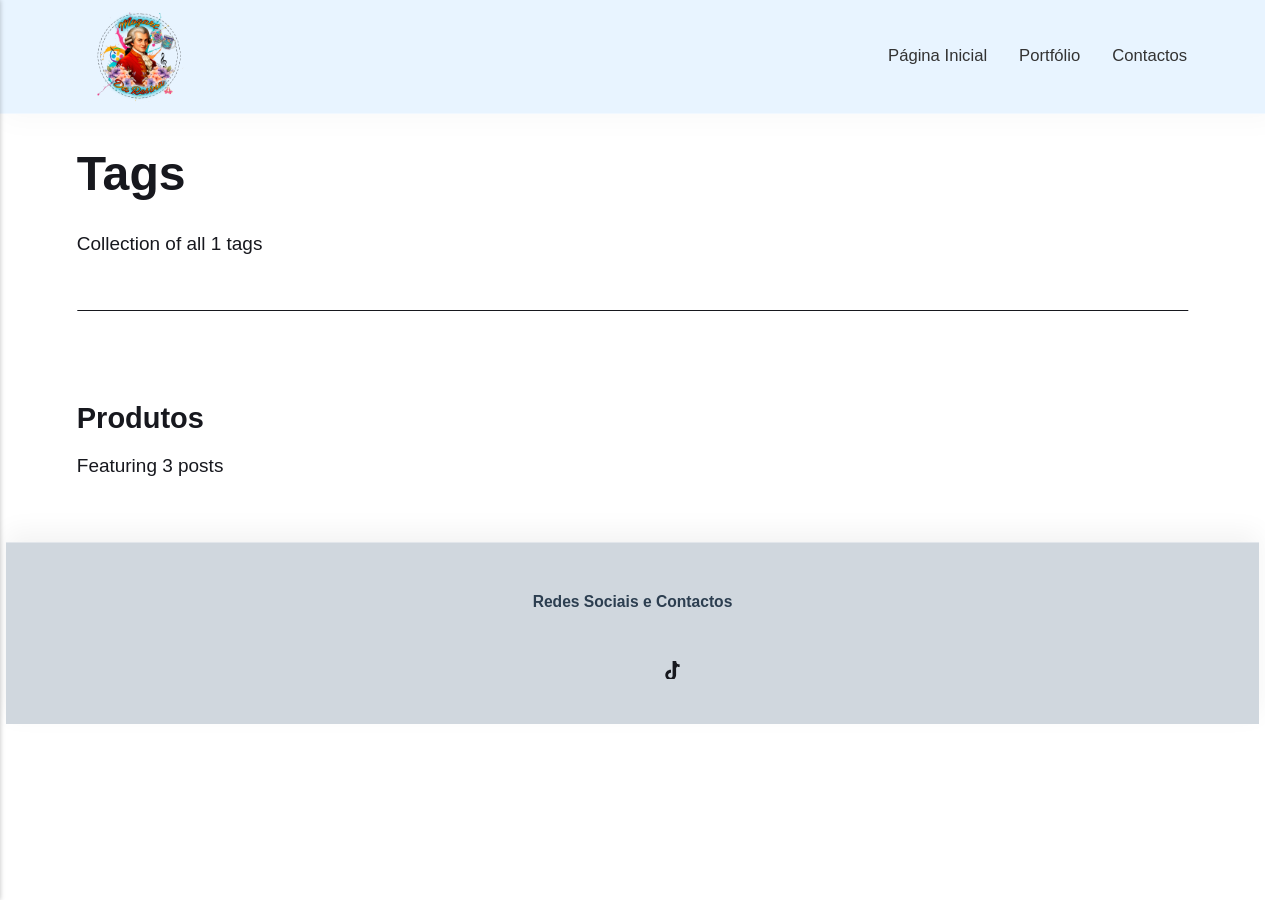
==== tags/index.html @ de3b1760 "Updated from Publii" ====
<!DOCTYPE html><html lang="pt"><head><meta charset="utf-8"><meta http-equiv="X-UA-Compatible" content="IE=edge"><meta name="viewport" content="width=device-width,initial-scale=1"><title>All tags - MozartDaResina</title><meta name="robots" content="noindex, follow"><meta name="generator" content="Publii Open-Source CMS for Static Site"><link rel="alternate" type="application/atom+xml" href="https://mozartdaresina.github.io/mozartdaresinawebpage/feed.xml" title="MozartDaResina - RSS"><link rel="alternate" type="application/json" href="https://mozartdaresina.github.io/mozartdaresinawebpage/feed.json" title="MozartDaResina - JSON"><meta property="og:title" content="MozartDaResina"><meta property="og:image" content="https://mozartdaresina.github.io/mozartdaresinawebpage/media/website/mrdes.png"><meta property="og:image:width" content="1000"><meta property="og:image:height" content="1000"><meta property="og:site_name" content="MozartDaResina"><meta property="og:description" content=""><meta property="og:url" content="https://mozartdaresina.github.io/mozartdaresinawebpage/tags/"><meta property="og:type" content="website"><link rel="stylesheet" href="https://mozartdaresina.github.io/mozartdaresinawebpage/assets/css/style.css?v=c832fb04186f485f9bf9b89a632ffa7e"><script type="application/ld+json">{"@context":"http://schema.org","@type":"Organization","name":"MozartDaResina","logo":"https://mozartdaresina.github.io/mozartdaresinawebpage/media/website/mrdes.png","url":"https://mozartdaresina.github.io/mozartdaresinawebpage/","sameAs":["https://www.facebook.com/profile.php?id=61551249046999","https://www.instagram.com/mozartdaresina/"]}</script><noscript><style>img[loading] {
                    opacity: 1;
                }</style></noscript></head><body class="tags-template"><header class="top js-header"><a class="logo" href="https://mozartdaresina.github.io/mozartdaresinawebpage/"><img src="https://mozartdaresina.github.io/mozartdaresinawebpage/media/website/mrdes.png" alt="MozartDaResina" width="1000" height="1000"></a><nav class="navbar js-navbar"><button class="navbar__toggle js-toggle" aria-label="Menu" aria-haspopup="true" aria-expanded="false"><span class="navbar__toggle-box"><span class="navbar__toggle-inner">Menu</span></span></button><ul class="navbar__menu"><li><a href="https://mozartdaresina.github.io/mozartdaresinawebpage/home.html" target="_self">Página Inicial</a></li><li><a href="https://mozartdaresina.github.io/mozartdaresinawebpage/tags/produtos/" target="_self">Portfólio</a></li><li><a href="https://mozartdaresina.github.io/mozartdaresinawebpage/contactos.html" target="_self">Contactos</a></li></ul></nav></header><main class="page page--tags"><div class="hero hero--noimage"><header class="hero__content"><div class="wrapper"><h1>Tags</h1><p class="page__desc">Collection of all 1 tags</p></div></header></div><div class="wrapper"><ul class="feed feed--grid"><li class="feed__item"><div class="feed__content"><h2 class="h3"><a href="https://mozartdaresina.github.io/mozartdaresinawebpage/tags/produtos/">Produtos</a></h2><p>Featuring 3 posts</p></div></li></ul></div></main><footer class="footer"><div class="wrapper"><div class="footer__copyright"><p><span id="copyright-text-brand">Redes Sociais e Contactos</span><script>document.addEventListener("DOMContentLoaded", function() {
  // 1. Aplica o efeito Glassmorphism Perfeito ao Footer
  var siteFooter = document.querySelector('.footer') || document.querySelector('#site-footer') || document.querySelector('footer');
  if (siteFooter) {
    siteFooter.style.background = "rgba(120, 140, 160, 0.35)"; // Tom cinza-azulado translúcido equilibrado
    siteFooter.style.backdropFilter = "blur(12px) saturate(130%)";
    siteFooter.style.webkitBackdropFilter = "blur(12px) saturate(130%)";
    siteFooter.style.borderTop = "1px solid rgba(255, 255, 255, 0.4)"; // Linha de brilho superior
    siteFooter.style.padding = "40px 20px";
    siteFooter.style.marginTop = "60px";
    siteFooter.style.boxShadow = "0 -10px 25px rgba(0, 0, 0, 0.05)"; // Sombra suave para o footer
    
    var brandText = document.getElementById('copyright-text-brand');
    if (brandText) {
      brandText.style.color = "#2c3e50";
      brandText.style.fontWeight = "600";
    }
  }

  // 2. Garante o botão do TikTok perfeitamente alinhado na lista
  var shareList = document.querySelector('.footer__share') || document.querySelector('.f-social') || document.querySelector('.footer__social');
  
  if (shareList && !document.getElementById('tiktok-footer-link')) {
    var li = document.createElement('li');
    li.id = 'tiktok-footer-link';
    
    var a = document.createElement('a');
    a.href = "https://www.tiktok.com/@mozartdaresina20";
    a.target = "_blank";
    a.rel = "noopener";
    a.title = "TikTok";
    a.setAttribute('aria-label', 'TikTok');
    
    var existingLink = shareList.querySelector('a');
    if (existingLink) {
      a.className = existingLink.className;
    }
    
    a.innerHTML = '<svg style="width: 1em; height: 1em; fill: currentColor; vertical-align: middle;" viewBox="0 0 24 24"><path d="M12.525.02c1.31-.02 2.61-.01 3.91-.02.08 1.53.63 3.02 1.59 4.17 1.02.11 2.05.04 3.07.05v3.95c-1.18-.02-2.35-.3-3.43-.8-.3.74-.75 1.42-1.32 1.97-.05 3.35-.02 6.69-.03 10.04-.1 1.42-.58 2.82-1.46 3.93-1.22 1.5-3.1 2.44-5.04 2.61-1.97.16-3.98-.35-5.54-1.58-1.55-1.21-2.49-3.12-2.52-5.11-.05-2 .76-3.98 2.22-5.33 1.46-1.37 3.48-2.12 5.48-1.98v4.03c-1-.09-2.03.22-2.79.89-.78.68-1.19 1.72-1.11 2.75.06 1 .56 1.94 1.37 2.51.81.57 1.86.72 2.79.4 1.01-.34 1.74-1.24 1.86-2.3.04-3.53.02-7.06.03-10.59.02-3.4-.01-6.79.01-10.19z"/></svg>';
    
    if (shareList.tagName === 'UL') {
      li.appendChild(a);
      shareList.appendChild(li);
    } else {
      shareList.appendChild(a);
    }
  }
});</script></p></div><div class="footer__social"><a href="https://www.facebook.com/profile.php?id&#x3D;61551249046999" aria-label="Facebook"><svg><use xlink:href="https://mozartdaresina.github.io/mozartdaresinawebpage/assets/svg/svg-map.svg#facebook"/></svg> </a><a href="https://www.instagram.com/mozartdaresina/" aria-label="Instagram"><svg><use xlink:href="https://mozartdaresina.github.io/mozartdaresinawebpage/assets/svg/svg-map.svg#instagram"/></svg></a></div><button id="backToTop" class="footer__bttop" aria-label="Back to top" title="Back to top"><svg width="20" height="20"><use xlink:href="https://mozartdaresina.github.io/mozartdaresinawebpage/assets/svg/svg-map.svg#toparrow"/></svg></button></div></footer><script defer="defer" src="https://mozartdaresina.github.io/mozartdaresinawebpage/assets/js/scripts.min.js?v=dafec4f87fead6718cb125f0b0fc8441"></script><script>window.publiiThemeMenuConfig={mobileMenuMode:'sidebar',animationSpeed:300,submenuWidth: 'auto',doubleClickTime:500,mobileMenuExpandableSubmenus:true,relatedContainerForOverlayMenuSelector:'.top'};</script><script>var images = document.querySelectorAll('img[loading]');
        for (var i = 0; i < images.length; i++) {
            if (images[i].complete) {
                images[i].classList.add('is-loaded');
            } else {
                images[i].addEventListener('load', function () {
                    this.classList.add('is-loaded');
                }, false);
            }
        }</script></body></html>
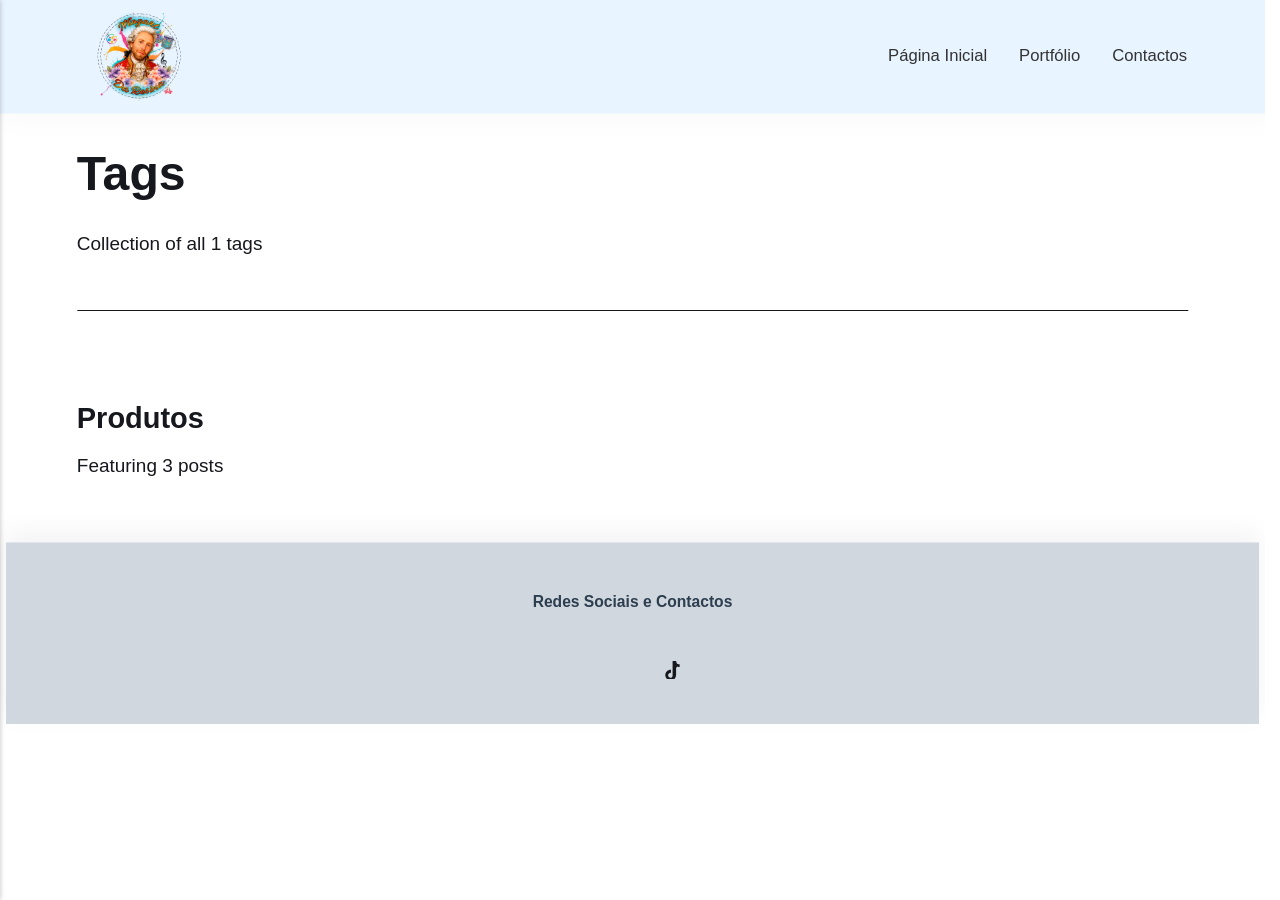
==== commit d8b18200: "Updated from Publii" ====
--- a/tags/index.html
+++ b/tags/index.html
@@ -1,6 +1,6 @@
-<!DOCTYPE html><html lang="pt"><head><meta charset="utf-8"><meta http-equiv="X-UA-Compatible" content="IE=edge"><meta name="viewport" content="width=device-width,initial-scale=1"><title>All tags - MozartDaResina</title><meta name="robots" content="noindex, follow"><meta name="generator" content="Publii Open-Source CMS for Static Site"><link rel="alternate" type="application/atom+xml" href="https://mozartdaresina.github.io/mozartdaresinawebpage/feed.xml" title="MozartDaResina - RSS"><link rel="alternate" type="application/json" href="https://mozartdaresina.github.io/mozartdaresinawebpage/feed.json" title="MozartDaResina - JSON"><meta property="og:title" content="MozartDaResina"><meta property="og:image" content="https://mozartdaresina.github.io/mozartdaresinawebpage/media/website/mrdes.png"><meta property="og:image:width" content="1000"><meta property="og:image:height" content="1000"><meta property="og:site_name" content="MozartDaResina"><meta property="og:description" content=""><meta property="og:url" content="https://mozartdaresina.github.io/mozartdaresinawebpage/tags/"><meta property="og:type" content="website"><link rel="stylesheet" href="https://mozartdaresina.github.io/mozartdaresinawebpage/assets/css/style.css?v=c832fb04186f485f9bf9b89a632ffa7e"><script type="application/ld+json">{"@context":"http://schema.org","@type":"Organization","name":"MozartDaResina","logo":"https://mozartdaresina.github.io/mozartdaresinawebpage/media/website/mrdes.png","url":"https://mozartdaresina.github.io/mozartdaresinawebpage/","sameAs":["https://www.facebook.com/profile.php?id=61551249046999","https://www.instagram.com/mozartdaresina/"]}</script><noscript><style>img[loading] {
+<!DOCTYPE html><html lang="pt"><head><meta charset="utf-8"><meta http-equiv="X-UA-Compatible" content="IE=edge"><meta name="viewport" content="width=device-width,initial-scale=1"><title>All tags - MozartDaResina</title><meta name="robots" content="noindex, follow"><meta name="generator" content="Publii Open-Source CMS for Static Site"><link rel="alternate" type="application/atom+xml" href="https://mozartdaresina.github.io/mozartdaresinawebpage/feed.xml" title="MozartDaResina - RSS"><link rel="alternate" type="application/json" href="https://mozartdaresina.github.io/mozartdaresinawebpage/feed.json" title="MozartDaResina - JSON"><meta property="og:title" content="MozartDaResina"><meta property="og:image" content="https://mozartdaresina.github.io/mozartdaresinawebpage/media/website/mrdes-2.png"><meta property="og:image:width" content="1000"><meta property="og:image:height" content="1000"><meta property="og:site_name" content="MozartDaResina"><meta property="og:description" content=""><meta property="og:url" content="https://mozartdaresina.github.io/mozartdaresinawebpage/tags/"><meta property="og:type" content="website"><link rel="stylesheet" href="https://mozartdaresina.github.io/mozartdaresinawebpage/assets/css/style.css?v=c832fb04186f485f9bf9b89a632ffa7e"><script type="application/ld+json">{"@context":"http://schema.org","@type":"Organization","name":"MozartDaResina","logo":"https://mozartdaresina.github.io/mozartdaresinawebpage/media/website/mrdes-2.png","url":"https://mozartdaresina.github.io/mozartdaresinawebpage/","sameAs":["https://www.facebook.com/profile.php?id=61551249046999","https://www.instagram.com/mozartdaresina/"]}</script><noscript><style>img[loading] {
                     opacity: 1;
-                }</style></noscript></head><body class="tags-template"><header class="top js-header"><a class="logo" href="https://mozartdaresina.github.io/mozartdaresinawebpage/"><img src="https://mozartdaresina.github.io/mozartdaresinawebpage/media/website/mrdes.png" alt="MozartDaResina" width="1000" height="1000"></a><nav class="navbar js-navbar"><button class="navbar__toggle js-toggle" aria-label="Menu" aria-haspopup="true" aria-expanded="false"><span class="navbar__toggle-box"><span class="navbar__toggle-inner">Menu</span></span></button><ul class="navbar__menu"><li><a href="https://mozartdaresina.github.io/mozartdaresinawebpage/home.html" target="_self">Página Inicial</a></li><li><a href="https://mozartdaresina.github.io/mozartdaresinawebpage/tags/produtos/" target="_self">Portfólio</a></li><li><a href="https://mozartdaresina.github.io/mozartdaresinawebpage/contactos.html" target="_self">Contactos</a></li></ul></nav></header><main class="page page--tags"><div class="hero hero--noimage"><header class="hero__content"><div class="wrapper"><h1>Tags</h1><p class="page__desc">Collection of all 1 tags</p></div></header></div><div class="wrapper"><ul class="feed feed--grid"><li class="feed__item"><div class="feed__content"><h2 class="h3"><a href="https://mozartdaresina.github.io/mozartdaresinawebpage/tags/produtos/">Produtos</a></h2><p>Featuring 3 posts</p></div></li></ul></div></main><footer class="footer"><div class="wrapper"><div class="footer__copyright"><p><span id="copyright-text-brand">Redes Sociais e Contactos</span><script>document.addEventListener("DOMContentLoaded", function() {
+                }</style></noscript></head><body class="tags-template"><header class="top js-header"><a class="logo" href="https://mozartdaresina.github.io/mozartdaresinawebpage/"><img src="https://mozartdaresina.github.io/mozartdaresinawebpage/media/website/mrdes-2.png" alt="MozartDaResina" width="1000" height="1000"></a><nav class="navbar js-navbar"><button class="navbar__toggle js-toggle" aria-label="Menu" aria-haspopup="true" aria-expanded="false"><span class="navbar__toggle-box"><span class="navbar__toggle-inner">Menu</span></span></button><ul class="navbar__menu"><li><a href="https://mozartdaresina.github.io/mozartdaresinawebpage/home.html" target="_self">Página Inicial</a></li><li><a href="https://mozartdaresina.github.io/mozartdaresinawebpage/tags/produtos/" target="_self">Portfólio</a></li><li><a href="https://mozartdaresina.github.io/mozartdaresinawebpage/contactos.html" target="_self">Contactos</a></li></ul></nav></header><main class="page page--tags"><div class="hero hero--noimage"><header class="hero__content"><div class="wrapper"><h1>Tags</h1><p class="page__desc">Collection of all 1 tags</p></div></header></div><div class="wrapper"><ul class="feed feed--grid"><li class="feed__item"><div class="feed__content"><h2 class="h3"><a href="https://mozartdaresina.github.io/mozartdaresinawebpage/tags/produtos/">Produtos</a></h2><p>Featuring 3 posts</p></div></li></ul></div></main><footer class="footer"><div class="wrapper"><div class="footer__copyright"><p><span id="copyright-text-brand">Redes Sociais e Contactos</span><script>document.addEventListener("DOMContentLoaded", function() {
   // 1. Aplica o efeito Glassmorphism Perfeito ao Footer
   var siteFooter = document.querySelector('.footer') || document.querySelector('#site-footer') || document.querySelector('footer');
   if (siteFooter) {
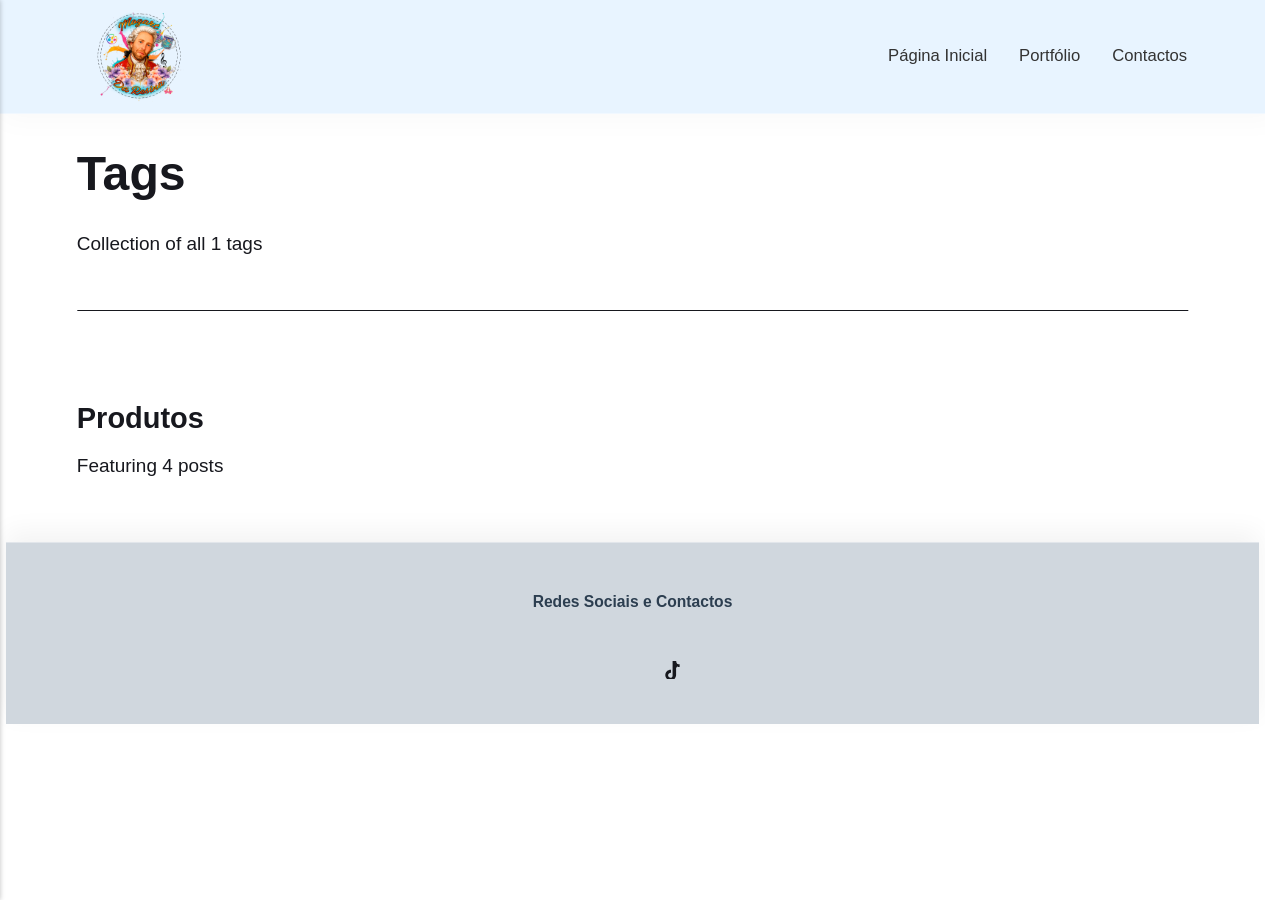
==== commit 59e5c828: "Updated from Publii" ====
--- a/tags/index.html
+++ b/tags/index.html
@@ -1,6 +1,6 @@
-<!DOCTYPE html><html lang="pt"><head><meta charset="utf-8"><meta http-equiv="X-UA-Compatible" content="IE=edge"><meta name="viewport" content="width=device-width,initial-scale=1"><title>All tags - MozartDaResina</title><meta name="robots" content="noindex, follow"><meta name="generator" content="Publii Open-Source CMS for Static Site"><link rel="alternate" type="application/atom+xml" href="https://mozartdaresina.github.io/mozartdaresinawebpage/feed.xml" title="MozartDaResina - RSS"><link rel="alternate" type="application/json" href="https://mozartdaresina.github.io/mozartdaresinawebpage/feed.json" title="MozartDaResina - JSON"><meta property="og:title" content="MozartDaResina"><meta property="og:image" content="https://mozartdaresina.github.io/mozartdaresinawebpage/media/website/mrdes-2.png"><meta property="og:image:width" content="1000"><meta property="og:image:height" content="1000"><meta property="og:site_name" content="MozartDaResina"><meta property="og:description" content=""><meta property="og:url" content="https://mozartdaresina.github.io/mozartdaresinawebpage/tags/"><meta property="og:type" content="website"><link rel="stylesheet" href="https://mozartdaresina.github.io/mozartdaresinawebpage/assets/css/style.css?v=c832fb04186f485f9bf9b89a632ffa7e"><script type="application/ld+json">{"@context":"http://schema.org","@type":"Organization","name":"MozartDaResina","logo":"https://mozartdaresina.github.io/mozartdaresinawebpage/media/website/mrdes-2.png","url":"https://mozartdaresina.github.io/mozartdaresinawebpage/","sameAs":["https://www.facebook.com/profile.php?id=61551249046999","https://www.instagram.com/mozartdaresina/"]}</script><noscript><style>img[loading] {
+<!DOCTYPE html><html lang="pt"><head><meta charset="utf-8"><meta http-equiv="X-UA-Compatible" content="IE=edge"><meta name="viewport" content="width=device-width,initial-scale=1"><title>All tags - MozartDaResina</title><meta name="robots" content="noindex, follow"><meta name="generator" content="Publii Open-Source CMS for Static Site"><link rel="alternate" type="application/atom+xml" href="https://mozartdaresina.github.io/mozartdaresinawebpage/feed.xml" title="MozartDaResina - RSS"><link rel="alternate" type="application/json" href="https://mozartdaresina.github.io/mozartdaresinawebpage/feed.json" title="MozartDaResina - JSON"><meta property="og:title" content="MozartDaResina"><meta property="og:image" content="https://mozartdaresina.github.io/mozartdaresinawebpage/media/website/mrdes-2.png"><meta property="og:image:width" content="1000"><meta property="og:image:height" content="1000"><meta property="og:site_name" content="MozartDaResina"><meta property="og:description" content=""><meta property="og:url" content="https://mozartdaresina.github.io/mozartdaresinawebpage/tags/"><meta property="og:type" content="website"><link rel="stylesheet" href="https://mozartdaresina.github.io/mozartdaresinawebpage/assets/css/style.css?v=2f9f1d440d6b1ed42aba573fec5dcd96"><script type="application/ld+json">{"@context":"http://schema.org","@type":"Organization","name":"MozartDaResina","logo":"https://mozartdaresina.github.io/mozartdaresinawebpage/media/website/mrdes-2.png","url":"https://mozartdaresina.github.io/mozartdaresinawebpage/","sameAs":["https://www.facebook.com/profile.php?id=61551249046999","https://www.instagram.com/mozartdaresina/"]}</script><noscript><style>img[loading] {
                     opacity: 1;
-                }</style></noscript></head><body class="tags-template"><header class="top js-header"><a class="logo" href="https://mozartdaresina.github.io/mozartdaresinawebpage/"><img src="https://mozartdaresina.github.io/mozartdaresinawebpage/media/website/mrdes-2.png" alt="MozartDaResina" width="1000" height="1000"></a><nav class="navbar js-navbar"><button class="navbar__toggle js-toggle" aria-label="Menu" aria-haspopup="true" aria-expanded="false"><span class="navbar__toggle-box"><span class="navbar__toggle-inner">Menu</span></span></button><ul class="navbar__menu"><li><a href="https://mozartdaresina.github.io/mozartdaresinawebpage/home.html" target="_self">Página Inicial</a></li><li><a href="https://mozartdaresina.github.io/mozartdaresinawebpage/tags/produtos/" target="_self">Portfólio</a></li><li><a href="https://mozartdaresina.github.io/mozartdaresinawebpage/contactos.html" target="_self">Contactos</a></li></ul></nav></header><main class="page page--tags"><div class="hero hero--noimage"><header class="hero__content"><div class="wrapper"><h1>Tags</h1><p class="page__desc">Collection of all 1 tags</p></div></header></div><div class="wrapper"><ul class="feed feed--grid"><li class="feed__item"><div class="feed__content"><h2 class="h3"><a href="https://mozartdaresina.github.io/mozartdaresinawebpage/tags/produtos/">Produtos</a></h2><p>Featuring 3 posts</p></div></li></ul></div></main><footer class="footer"><div class="wrapper"><div class="footer__copyright"><p><span id="copyright-text-brand">Redes Sociais e Contactos</span><script>document.addEventListener("DOMContentLoaded", function() {
+                }</style></noscript></head><body class="tags-template"><header class="top js-header"><a class="logo" href="https://mozartdaresina.github.io/mozartdaresinawebpage/"><img src="https://mozartdaresina.github.io/mozartdaresinawebpage/media/website/mrdes-2.png" alt="MozartDaResina" width="1000" height="1000"></a><nav class="navbar js-navbar"><button class="navbar__toggle js-toggle" aria-label="Menu" aria-haspopup="true" aria-expanded="false"><span class="navbar__toggle-box"><span class="navbar__toggle-inner">Menu</span></span></button><ul class="navbar__menu"><li><a href="https://mozartdaresina.github.io/mozartdaresinawebpage/home.html" target="_self">Página Inicial</a></li><li><a href="https://mozartdaresina.github.io/mozartdaresinawebpage/tags/produtos/" target="_self">Portfólio</a></li><li><a href="https://mozartdaresina.github.io/mozartdaresinawebpage/contactos.html" target="_self">Contactos</a></li></ul></nav></header><main class="page page--tags"><div class="hero hero--noimage"><header class="hero__content"><div class="wrapper"><h1>Tags</h1><p class="page__desc">Collection of all 1 tags</p></div></header></div><div class="wrapper"><ul class="feed feed--grid"><li class="feed__item"><div class="feed__content"><h2 class="h3"><a href="https://mozartdaresina.github.io/mozartdaresinawebpage/tags/produtos/">Produtos</a></h2><p>Featuring 4 posts</p></div></li></ul></div></main><footer class="footer"><div class="wrapper"><div class="footer__copyright"><p><span id="copyright-text-brand">Redes Sociais e Contactos</span><script>document.addEventListener("DOMContentLoaded", function() {
   // 1. Aplica o efeito Glassmorphism Perfeito ao Footer
   var siteFooter = document.querySelector('.footer') || document.querySelector('#site-footer') || document.querySelector('footer');
   if (siteFooter) {
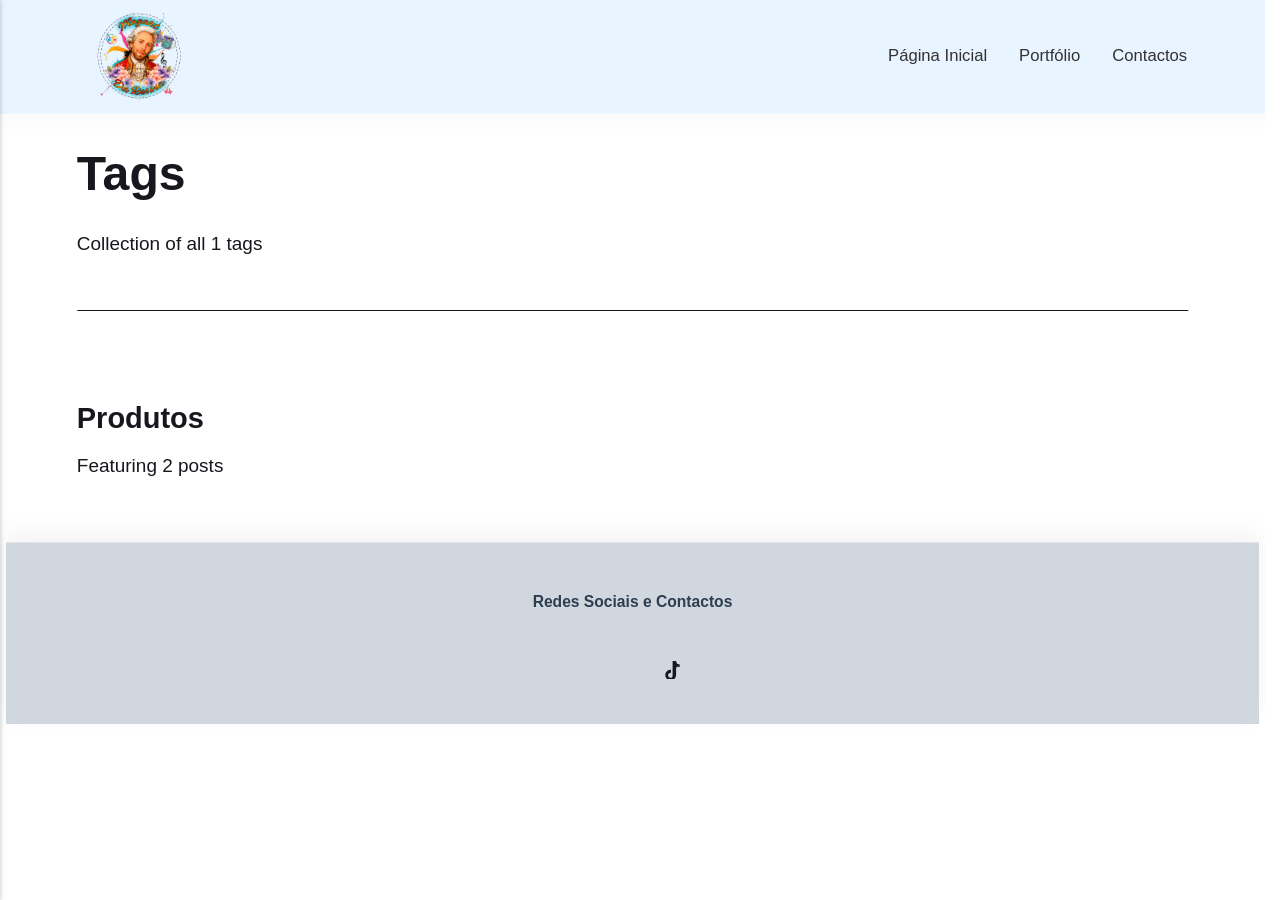
==== commit c80a3bf3: "Updated from Publii" ====
--- a/tags/index.html
+++ b/tags/index.html
@@ -1,6 +1,6 @@
-<!DOCTYPE html><html lang="pt"><head><meta charset="utf-8"><meta http-equiv="X-UA-Compatible" content="IE=edge"><meta name="viewport" content="width=device-width,initial-scale=1"><title>All tags - MozartDaResina</title><meta name="robots" content="noindex, follow"><meta name="generator" content="Publii Open-Source CMS for Static Site"><link rel="alternate" type="application/atom+xml" href="https://mozartdaresina.github.io/mozartdaresinawebpage/feed.xml" title="MozartDaResina - RSS"><link rel="alternate" type="application/json" href="https://mozartdaresina.github.io/mozartdaresinawebpage/feed.json" title="MozartDaResina - JSON"><meta property="og:title" content="MozartDaResina"><meta property="og:image" content="https://mozartdaresina.github.io/mozartdaresinawebpage/media/website/mrdes-2.png"><meta property="og:image:width" content="1000"><meta property="og:image:height" content="1000"><meta property="og:site_name" content="MozartDaResina"><meta property="og:description" content=""><meta property="og:url" content="https://mozartdaresina.github.io/mozartdaresinawebpage/tags/"><meta property="og:type" content="website"><link rel="stylesheet" href="https://mozartdaresina.github.io/mozartdaresinawebpage/assets/css/style.css?v=2f9f1d440d6b1ed42aba573fec5dcd96"><script type="application/ld+json">{"@context":"http://schema.org","@type":"Organization","name":"MozartDaResina","logo":"https://mozartdaresina.github.io/mozartdaresinawebpage/media/website/mrdes-2.png","url":"https://mozartdaresina.github.io/mozartdaresinawebpage/","sameAs":["https://www.facebook.com/profile.php?id=61551249046999","https://www.instagram.com/mozartdaresina/"]}</script><noscript><style>img[loading] {
+<!DOCTYPE html><html lang="pt"><head><meta charset="utf-8"><meta http-equiv="X-UA-Compatible" content="IE=edge"><meta name="viewport" content="width=device-width,initial-scale=1"><title>All tags - MozartDaResina</title><meta name="robots" content="noindex, follow"><meta name="generator" content="Publii Open-Source CMS for Static Site"><link rel="alternate" type="application/atom+xml" href="https://mozartdaresina.github.io/mozartdaresinawebpage/feed.xml" title="MozartDaResina - RSS"><link rel="alternate" type="application/json" href="https://mozartdaresina.github.io/mozartdaresinawebpage/feed.json" title="MozartDaResina - JSON"><meta property="og:title" content="MozartDaResina"><meta property="og:image" content="https://mozartdaresina.github.io/mozartdaresinawebpage/media/website/mrdes-2.png"><meta property="og:image:width" content="1000"><meta property="og:image:height" content="1000"><meta property="og:site_name" content="MozartDaResina"><meta property="og:description" content=""><meta property="og:url" content="https://mozartdaresina.github.io/mozartdaresinawebpage/tags/"><meta property="og:type" content="website"><link rel="stylesheet" href="https://mozartdaresina.github.io/mozartdaresinawebpage/assets/css/style.css?v=7723d2175f6c17d5b5532b65112f0703"><script type="application/ld+json">{"@context":"http://schema.org","@type":"Organization","name":"MozartDaResina","logo":"https://mozartdaresina.github.io/mozartdaresinawebpage/media/website/mrdes-2.png","url":"https://mozartdaresina.github.io/mozartdaresinawebpage/","sameAs":["https://www.facebook.com/profile.php?id=61551249046999","https://www.instagram.com/mozartdaresina/"]}</script><noscript><style>img[loading] {
                     opacity: 1;
-                }</style></noscript></head><body class="tags-template"><header class="top js-header"><a class="logo" href="https://mozartdaresina.github.io/mozartdaresinawebpage/"><img src="https://mozartdaresina.github.io/mozartdaresinawebpage/media/website/mrdes-2.png" alt="MozartDaResina" width="1000" height="1000"></a><nav class="navbar js-navbar"><button class="navbar__toggle js-toggle" aria-label="Menu" aria-haspopup="true" aria-expanded="false"><span class="navbar__toggle-box"><span class="navbar__toggle-inner">Menu</span></span></button><ul class="navbar__menu"><li><a href="https://mozartdaresina.github.io/mozartdaresinawebpage/home.html" target="_self">Página Inicial</a></li><li><a href="https://mozartdaresina.github.io/mozartdaresinawebpage/tags/produtos/" target="_self">Portfólio</a></li><li><a href="https://mozartdaresina.github.io/mozartdaresinawebpage/contactos.html" target="_self">Contactos</a></li></ul></nav></header><main class="page page--tags"><div class="hero hero--noimage"><header class="hero__content"><div class="wrapper"><h1>Tags</h1><p class="page__desc">Collection of all 1 tags</p></div></header></div><div class="wrapper"><ul class="feed feed--grid"><li class="feed__item"><div class="feed__content"><h2 class="h3"><a href="https://mozartdaresina.github.io/mozartdaresinawebpage/tags/produtos/">Produtos</a></h2><p>Featuring 4 posts</p></div></li></ul></div></main><footer class="footer"><div class="wrapper"><div class="footer__copyright"><p><span id="copyright-text-brand">Redes Sociais e Contactos</span><script>document.addEventListener("DOMContentLoaded", function() {
+                }</style></noscript></head><body class="tags-template"><header class="top js-header"><a class="logo" href="https://mozartdaresina.github.io/mozartdaresinawebpage/"><img src="https://mozartdaresina.github.io/mozartdaresinawebpage/media/website/mrdes-2.png" alt="MozartDaResina" width="1000" height="1000"></a><nav class="navbar js-navbar"><button class="navbar__toggle js-toggle" aria-label="Menu" aria-haspopup="true" aria-expanded="false"><span class="navbar__toggle-box"><span class="navbar__toggle-inner">Menu</span></span></button><ul class="navbar__menu"><li><a href="https://mozartdaresina.github.io/mozartdaresinawebpage/home.html" target="_self">Página Inicial</a></li><li><a href="https://mozartdaresina.github.io/mozartdaresinawebpage/tags/produtos/" target="_self">Portfólio</a></li><li><a href="https://mozartdaresina.github.io/mozartdaresinawebpage/contactos.html" target="_self">Contactos</a></li></ul></nav></header><main class="page page--tags"><div class="hero hero--noimage"><header class="hero__content"><div class="wrapper"><h1>Tags</h1><p class="page__desc">Collection of all 1 tags</p></div></header></div><div class="wrapper"><ul class="feed feed--grid"><li class="feed__item"><div class="feed__content"><h2 class="h3"><a href="https://mozartdaresina.github.io/mozartdaresinawebpage/tags/produtos/">Produtos</a></h2><p>Featuring 2 posts</p></div></li></ul></div></main><footer class="footer"><div class="wrapper"><div class="footer__copyright"><p><span id="copyright-text-brand">Redes Sociais e Contactos</span><script>document.addEventListener("DOMContentLoaded", function() {
   // 1. Aplica o efeito Glassmorphism Perfeito ao Footer
   var siteFooter = document.querySelector('.footer') || document.querySelector('#site-footer') || document.querySelector('footer');
   if (siteFooter) {
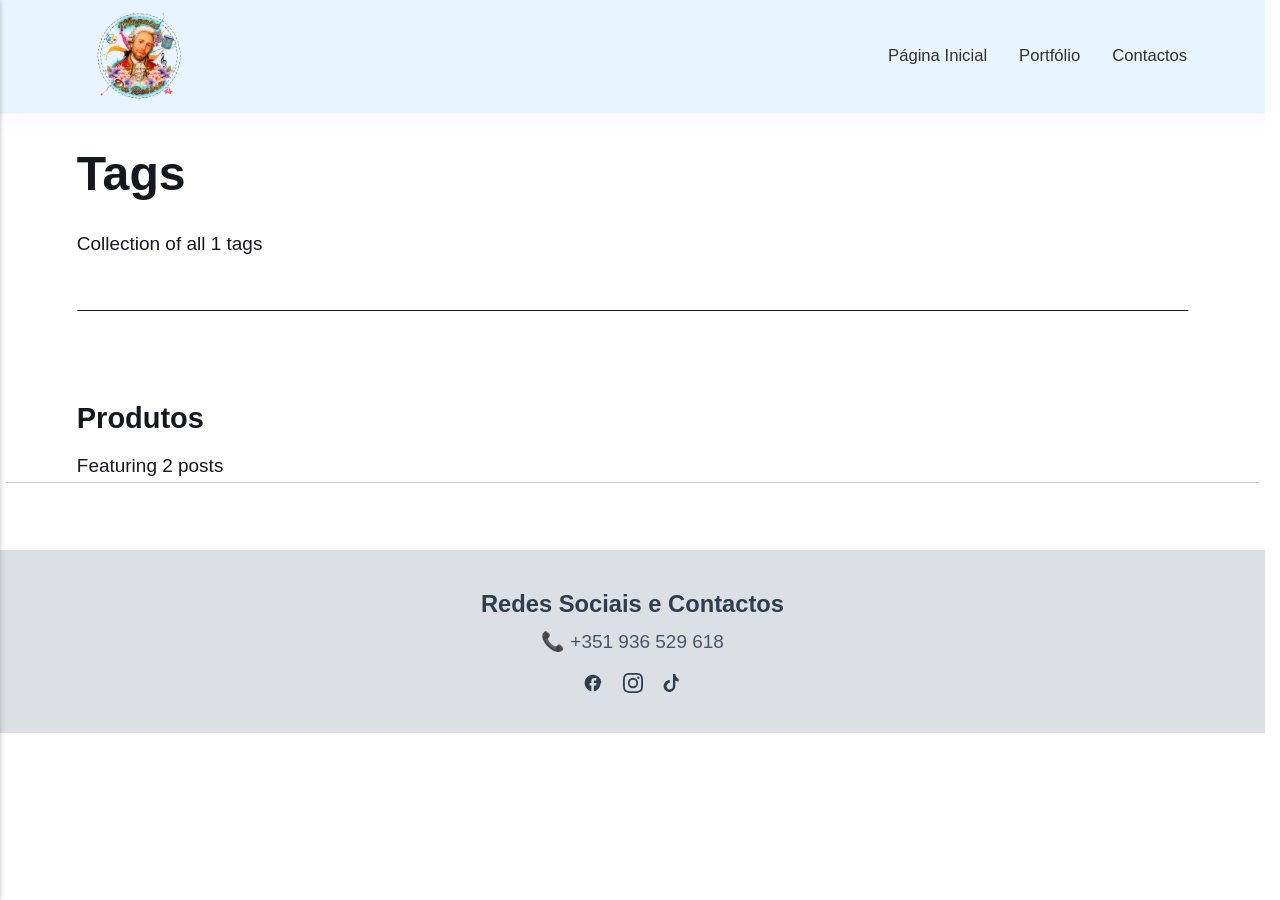
==== commit 6515b172: "Updated from Publii" ====
--- a/tags/index.html
+++ b/tags/index.html
@@ -1,53 +1,6 @@
-<!DOCTYPE html><html lang="pt"><head><meta charset="utf-8"><meta http-equiv="X-UA-Compatible" content="IE=edge"><meta name="viewport" content="width=device-width,initial-scale=1"><title>All tags - MozartDaResina</title><meta name="robots" content="noindex, follow"><meta name="generator" content="Publii Open-Source CMS for Static Site"><link rel="alternate" type="application/atom+xml" href="https://mozartdaresina.github.io/mozartdaresinawebpage/feed.xml" title="MozartDaResina - RSS"><link rel="alternate" type="application/json" href="https://mozartdaresina.github.io/mozartdaresinawebpage/feed.json" title="MozartDaResina - JSON"><meta property="og:title" content="MozartDaResina"><meta property="og:image" content="https://mozartdaresina.github.io/mozartdaresinawebpage/media/website/mrdes-2.png"><meta property="og:image:width" content="1000"><meta property="og:image:height" content="1000"><meta property="og:site_name" content="MozartDaResina"><meta property="og:description" content=""><meta property="og:url" content="https://mozartdaresina.github.io/mozartdaresinawebpage/tags/"><meta property="og:type" content="website"><link rel="stylesheet" href="https://mozartdaresina.github.io/mozartdaresinawebpage/assets/css/style.css?v=7723d2175f6c17d5b5532b65112f0703"><script type="application/ld+json">{"@context":"http://schema.org","@type":"Organization","name":"MozartDaResina","logo":"https://mozartdaresina.github.io/mozartdaresinawebpage/media/website/mrdes-2.png","url":"https://mozartdaresina.github.io/mozartdaresinawebpage/","sameAs":["https://www.facebook.com/profile.php?id=61551249046999","https://www.instagram.com/mozartdaresina/"]}</script><noscript><style>img[loading] {
+<!DOCTYPE html><html lang="pt"><head><meta charset="utf-8"><meta http-equiv="X-UA-Compatible" content="IE=edge"><meta name="viewport" content="width=device-width,initial-scale=1"><title>All tags - MozartDaResina</title><meta name="robots" content="noindex, follow"><meta name="generator" content="Publii Open-Source CMS for Static Site"><link rel="alternate" type="application/atom+xml" href="https://mozartdaresina.github.io/mozartdaresinawebpage/feed.xml" title="MozartDaResina - RSS"><link rel="alternate" type="application/json" href="https://mozartdaresina.github.io/mozartdaresinawebpage/feed.json" title="MozartDaResina - JSON"><meta property="og:title" content="MozartDaResina"><meta property="og:image" content="https://mozartdaresina.github.io/mozartdaresinawebpage/media/website/mrdes-2.png"><meta property="og:image:width" content="1000"><meta property="og:image:height" content="1000"><meta property="og:site_name" content="MozartDaResina"><meta property="og:description" content=""><meta property="og:url" content="https://mozartdaresina.github.io/mozartdaresinawebpage/tags/"><meta property="og:type" content="website"><link rel="stylesheet" href="https://mozartdaresina.github.io/mozartdaresinawebpage/assets/css/style.css?v=e93b8ce39ca25e000ce68b5f8e7bbda9"><script type="application/ld+json">{"@context":"http://schema.org","@type":"Organization","name":"MozartDaResina","logo":"https://mozartdaresina.github.io/mozartdaresinawebpage/media/website/mrdes-2.png","url":"https://mozartdaresina.github.io/mozartdaresinawebpage/"}</script><noscript><style>img[loading] {
                     opacity: 1;
-                }</style></noscript></head><body class="tags-template"><header class="top js-header"><a class="logo" href="https://mozartdaresina.github.io/mozartdaresinawebpage/"><img src="https://mozartdaresina.github.io/mozartdaresinawebpage/media/website/mrdes-2.png" alt="MozartDaResina" width="1000" height="1000"></a><nav class="navbar js-navbar"><button class="navbar__toggle js-toggle" aria-label="Menu" aria-haspopup="true" aria-expanded="false"><span class="navbar__toggle-box"><span class="navbar__toggle-inner">Menu</span></span></button><ul class="navbar__menu"><li><a href="https://mozartdaresina.github.io/mozartdaresinawebpage/home.html" target="_self">Página Inicial</a></li><li><a href="https://mozartdaresina.github.io/mozartdaresinawebpage/tags/produtos/" target="_self">Portfólio</a></li><li><a href="https://mozartdaresina.github.io/mozartdaresinawebpage/contactos.html" target="_self">Contactos</a></li></ul></nav></header><main class="page page--tags"><div class="hero hero--noimage"><header class="hero__content"><div class="wrapper"><h1>Tags</h1><p class="page__desc">Collection of all 1 tags</p></div></header></div><div class="wrapper"><ul class="feed feed--grid"><li class="feed__item"><div class="feed__content"><h2 class="h3"><a href="https://mozartdaresina.github.io/mozartdaresinawebpage/tags/produtos/">Produtos</a></h2><p>Featuring 2 posts</p></div></li></ul></div></main><footer class="footer"><div class="wrapper"><div class="footer__copyright"><p><span id="copyright-text-brand">Redes Sociais e Contactos</span><script>document.addEventListener("DOMContentLoaded", function() {
-  // 1. Aplica o efeito Glassmorphism Perfeito ao Footer
-  var siteFooter = document.querySelector('.footer') || document.querySelector('#site-footer') || document.querySelector('footer');
-  if (siteFooter) {
-    siteFooter.style.background = "rgba(120, 140, 160, 0.35)"; // Tom cinza-azulado translúcido equilibrado
-    siteFooter.style.backdropFilter = "blur(12px) saturate(130%)";
-    siteFooter.style.webkitBackdropFilter = "blur(12px) saturate(130%)";
-    siteFooter.style.borderTop = "1px solid rgba(255, 255, 255, 0.4)"; // Linha de brilho superior
-    siteFooter.style.padding = "40px 20px";
-    siteFooter.style.marginTop = "60px";
-    siteFooter.style.boxShadow = "0 -10px 25px rgba(0, 0, 0, 0.05)"; // Sombra suave para o footer
-    
-    var brandText = document.getElementById('copyright-text-brand');
-    if (brandText) {
-      brandText.style.color = "#2c3e50";
-      brandText.style.fontWeight = "600";
-    }
-  }
-
-  // 2. Garante o botão do TikTok perfeitamente alinhado na lista
-  var shareList = document.querySelector('.footer__share') || document.querySelector('.f-social') || document.querySelector('.footer__social');
-  
-  if (shareList && !document.getElementById('tiktok-footer-link')) {
-    var li = document.createElement('li');
-    li.id = 'tiktok-footer-link';
-    
-    var a = document.createElement('a');
-    a.href = "https://www.tiktok.com/@mozartdaresina20";
-    a.target = "_blank";
-    a.rel = "noopener";
-    a.title = "TikTok";
-    a.setAttribute('aria-label', 'TikTok');
-    
-    var existingLink = shareList.querySelector('a');
-    if (existingLink) {
-      a.className = existingLink.className;
-    }
-    
-    a.innerHTML = '<svg style="width: 1em; height: 1em; fill: currentColor; vertical-align: middle;" viewBox="0 0 24 24"><path d="M12.525.02c1.31-.02 2.61-.01 3.91-.02.08 1.53.63 3.02 1.59 4.17 1.02.11 2.05.04 3.07.05v3.95c-1.18-.02-2.35-.3-3.43-.8-.3.74-.75 1.42-1.32 1.97-.05 3.35-.02 6.69-.03 10.04-.1 1.42-.58 2.82-1.46 3.93-1.22 1.5-3.1 2.44-5.04 2.61-1.97.16-3.98-.35-5.54-1.58-1.55-1.21-2.49-3.12-2.52-5.11-.05-2 .76-3.98 2.22-5.33 1.46-1.37 3.48-2.12 5.48-1.98v4.03c-1-.09-2.03.22-2.79.89-.78.68-1.19 1.72-1.11 2.75.06 1 .56 1.94 1.37 2.51.81.57 1.86.72 2.79.4 1.01-.34 1.74-1.24 1.86-2.3.04-3.53.02-7.06.03-10.59.02-3.4-.01-6.79.01-10.19z"/></svg>';
-    
-    if (shareList.tagName === 'UL') {
-      li.appendChild(a);
-      shareList.appendChild(li);
-    } else {
-      shareList.appendChild(a);
-    }
-  }
-});</script></p></div><div class="footer__social"><a href="https://www.facebook.com/profile.php?id&#x3D;61551249046999" aria-label="Facebook"><svg><use xlink:href="https://mozartdaresina.github.io/mozartdaresinawebpage/assets/svg/svg-map.svg#facebook"/></svg> </a><a href="https://www.instagram.com/mozartdaresina/" aria-label="Instagram"><svg><use xlink:href="https://mozartdaresina.github.io/mozartdaresinawebpage/assets/svg/svg-map.svg#instagram"/></svg></a></div><button id="backToTop" class="footer__bttop" aria-label="Back to top" title="Back to top"><svg width="20" height="20"><use xlink:href="https://mozartdaresina.github.io/mozartdaresinawebpage/assets/svg/svg-map.svg#toparrow"/></svg></button></div></footer><script defer="defer" src="https://mozartdaresina.github.io/mozartdaresinawebpage/assets/js/scripts.min.js?v=dafec4f87fead6718cb125f0b0fc8441"></script><script>window.publiiThemeMenuConfig={mobileMenuMode:'sidebar',animationSpeed:300,submenuWidth: 'auto',doubleClickTime:500,mobileMenuExpandableSubmenus:true,relatedContainerForOverlayMenuSelector:'.top'};</script><script>var images = document.querySelectorAll('img[loading]');
+                }</style></noscript></head><body class="tags-template"><header class="top js-header"><a class="logo" href="https://mozartdaresina.github.io/mozartdaresinawebpage/"><img src="https://mozartdaresina.github.io/mozartdaresinawebpage/media/website/mrdes-2.png" alt="MozartDaResina" width="1000" height="1000"></a><nav class="navbar js-navbar"><button class="navbar__toggle js-toggle" aria-label="Menu" aria-haspopup="true" aria-expanded="false"><span class="navbar__toggle-box"><span class="navbar__toggle-inner">Menu</span></span></button><ul class="navbar__menu"><li><a href="https://mozartdaresina.github.io/mozartdaresinawebpage/home.html" target="_self">Página Inicial</a></li><li><a href="https://mozartdaresina.github.io/mozartdaresinawebpage/tags/produtos/" target="_self">Portfólio</a></li><li><a href="https://mozartdaresina.github.io/mozartdaresinawebpage/contactos.html" target="_self">Contactos</a></li></ul></nav></header><main class="page page--tags"><div class="hero hero--noimage"><header class="hero__content"><div class="wrapper"><h1>Tags</h1><p class="page__desc">Collection of all 1 tags</p></div></header></div><div class="wrapper"><ul class="feed feed--grid"><li class="feed__item"><div class="feed__content"><h2 class="h3"><a href="https://mozartdaresina.github.io/mozartdaresinawebpage/tags/produtos/">Produtos</a></h2><p>Featuring 2 posts</p></div></li></ul></div></main><footer class="footer"><div class="wrapper"><div class="footer__copyright"><div class="bloco-footer-simples"><div class="conteudo-footer-centro"><h4 style="margin: 0 0 8px 0; font-size: 1.25rem; color: #2c3e50; font-weight: 600;">Redes Sociais e Contactos</h4><p style="margin: 0; color: #4a5568; font-size: 1rem; font-weight: 500;">📞 +351 936 529 618</p><div class="redes-centro-linha"><a href="https://www.facebook.com/profile.php?id=61551249046999" target="_blank" rel="noopener"><svg style="width: 20px; height: 20px; fill: currentColor;" viewbox="0 0 24 24"><path d="M22 12c0-5.52-4.48-10-10-10S2 6.48 2 12c0 4.84 3.44 8.87 8 9.8V15H8v-3h2V9.5C10 7.57 11.57 6 13.5 6H16v3h-2c-.55 0-1 .45-1 1v2h3v3h-3v6.95c4.56-.93 8-4.96 8-9.8z"></path></svg> </a><a href="https://www.instagram.com/mozartdaresina" target="_blank" rel="noopener"><svg style="width: 20px; height: 20px; fill: currentColor;" viewbox="0 0 24 24"><path d="M12 2.163c3.204 0 3.584.012 4.85.07 3.252.148 4.771 1.691 4.919 4.919.058 1.265.069 1.645.069 4.849 0 3.205-.012 3.584-.069 4.849-.149 3.225-1.664 4.771-4.919 4.919-1.266.058-1.644.07-4.85.07-3.204 0-3.584-.012-4.849-.07-3.26-.149-4.771-1.699-4.919-4.92-.058-1.265-.07-1.644-.07-4.849 0-3.204.013-3.583.07-4.849.149-3.227 1.664-4.771 4.919-4.919 1.266-.057 1.645-.069 4.849-.069zM12 0C8.741 0 8.333.014 7.053.072 2.695.272.273 2.69.073 7.051.014 8.333 0 8.741 0 12c0 3.259.014 3.668.072 4.948.2 4.358 2.618 6.78 6.98 6.98 1.281.058 1.689.072 4.948.072 3.259 0 3.668-.014 4.948-.072 4.354-.2 6.782-2.618 6.979-6.98.059-1.28.073-1.689.073-4.948 0-3.259-.014-3.667-.072-4.947-.196-4.354-2.617-6.78-6.979-6.98C15.668.014 15.259 0 12 0zm0 5.838a6.162 6.162 0 100 12.324 6.162 6.162 0 000-12.324zM12 16a4 4 0 110-8 4 4 0 010 8zm6.406-11.845a1.44 1.44 0 100 2.881 1.44 1.44 0 000-2.881z"></path></svg> </a><a href="https://www.tiktok.com/@mozartdaresina20" target="_blank" rel="noopener"><svg style="width: 18px; height: 18px; fill: currentColor;" viewbox="0 0 24 24"><path d="M12.525.02c1.31-.02 2.61-.01 3.91-.02.08 1.53.63 3.02 1.59 4.23.73.9 1.67 1.62 2.74 2.12v3.91a11.12 11.12 0 01-4.33-1.68v7.35c0 1.23-.27 2.45-.8 3.56a7.99 7.99 0 01-6.19 4.49 8.16 8.16 0 01-7.23-3.22 8.5 8.5 0 01-1.11-6.9 8.23 8.23 0 015.65-5.59c.73-.18 1.48-.26 2.23-.23v3.94c-.45-.04-.91.01-1.34.16a4.27 4.27 0 00-2.73 3.1 4.54 4.54 0 00.73 3.64 4.3 4.3 0 005.13 1.23 4.19 4.19 0 002.55-3.88V0h2.5z"></path></svg></a></div></div></div></div><button id="backToTop" class="footer__bttop" aria-label="Back to top" title="Back to top"><svg width="20" height="20"><use xlink:href="https://mozartdaresina.github.io/mozartdaresinawebpage/assets/svg/svg-map.svg#toparrow"/></svg></button></div></footer><script defer="defer" src="https://mozartdaresina.github.io/mozartdaresinawebpage/assets/js/scripts.min.js?v=dafec4f87fead6718cb125f0b0fc8441"></script><script>window.publiiThemeMenuConfig={mobileMenuMode:'sidebar',animationSpeed:300,submenuWidth: 'auto',doubleClickTime:500,mobileMenuExpandableSubmenus:true,relatedContainerForOverlayMenuSelector:'.top'};</script><script>var images = document.querySelectorAll('img[loading]');
         for (var i = 0; i < images.length; i++) {
             if (images[i].complete) {
                 images[i].classList.add('is-loaded');
